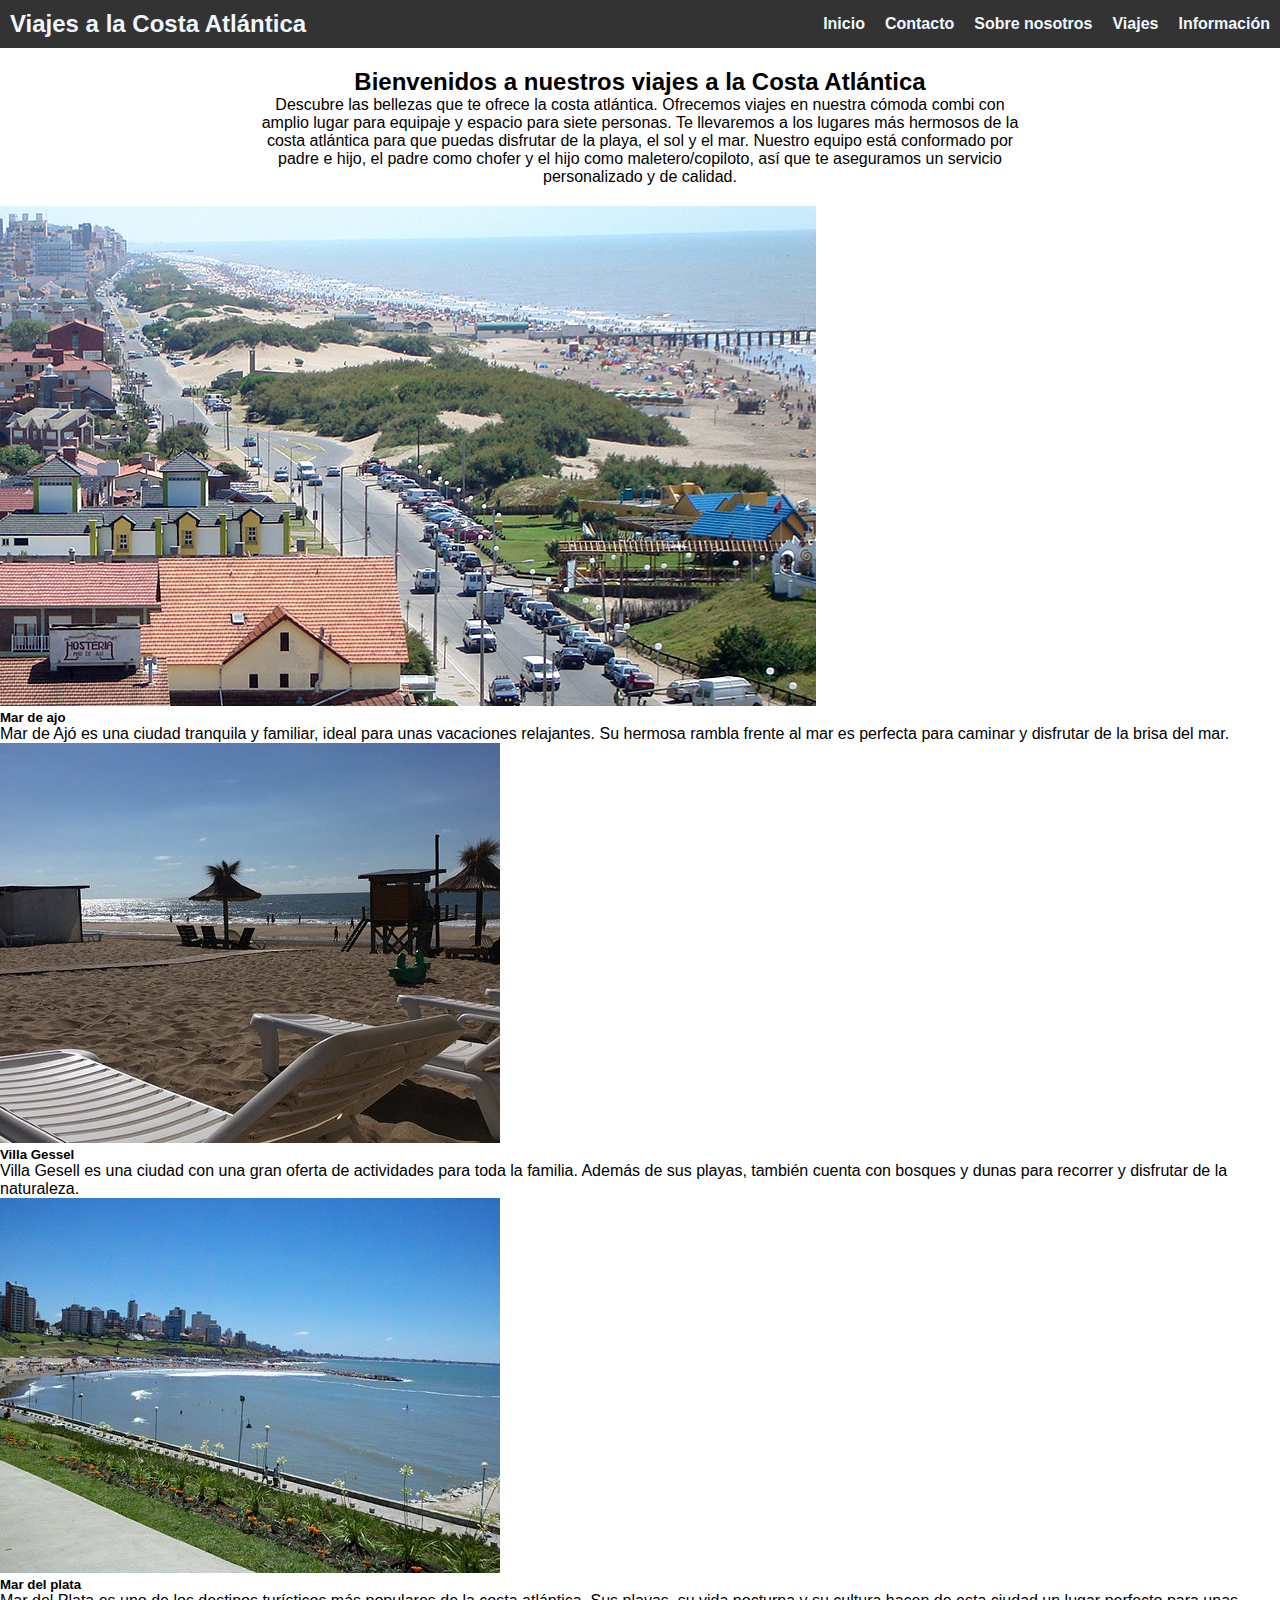
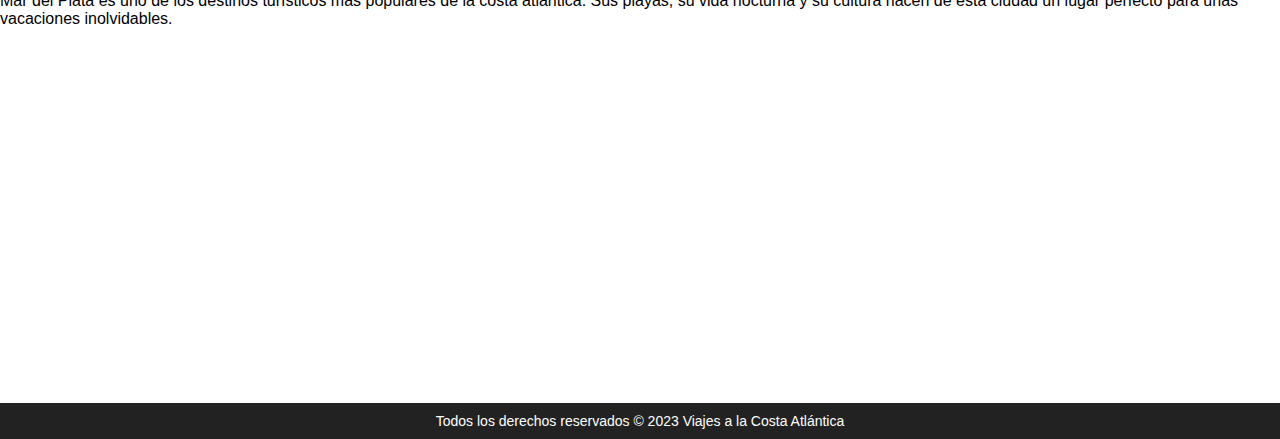
==== index.html @ 98f25d36 "first commit" ====
<!DOCTYPE html>
<html lang="es">
<head>
    <meta charset="UTF-8">
    <meta name="viewport" content="width=device-width, initial-scale=1.0">
    <title>Viajes a la Costa Atlántica</title>
    <link rel="stylesheet" href="scss/styles.css">
    <link rel="stylesheet" href="css/bootstrap.css">
</head>
<body>
    <header class="encabezado">
        <h1 id="titulo">Viajes a la Costa Atlántica</h1>
        <nav class="barraDeNavegacion" >
            <ul class="barraDeNavegacion">
                <li><a href="index.html">Inicio</a></li>
                <li><a href="paginas/contacto.html">Contacto</a></li>
                <li><a href="paginas/sobre-nosotros.html">Sobre nosotros</a></li>
                <li><a href="paginas/viajes.html">Viajes</a></li>
                <li><a href="paginas/informacion.html">Información</a></li>
            </ul>
        </nav>
    </header>

    <main>
        <section class="contenedor">
            <h2>Bienvenidos a nuestros viajes a la Costa Atlántica</h2>
            <p>Descubre las bellezas que te ofrece la costa atlántica. Ofrecemos viajes en nuestra cómoda combi con amplio lugar para equipaje y espacio para siete personas. Te llevaremos a los lugares más hermosos de la costa atlántica para que puedas disfrutar de la playa, el sol y el mar. Nuestro equipo está conformado por padre e hijo, el padre como chofer y el hijo como maletero/copiloto, así que te aseguramos un servicio personalizado y de calidad.</p>
        </section>
        <div class="row row-cols-1 row-cols-md-3 g-4">
            <div class="col">
              <div class="card h-100">
                <img src="imagenes/mar-de-ajo.jpg" class="card-img-top" alt="...">
                <div class="card-body">
                  <h5 class="card-title">Mar de ajo</h5>
                  <p class="card-text">Mar de Ajó es una ciudad tranquila y familiar, ideal para unas vacaciones relajantes. Su hermosa rambla frente al mar es perfecta para caminar y disfrutar de la brisa del mar.</p>
                </div>
                <div class="card-footer">
                  
                </div>
              </div>
            </div>
            <div class="col">
              <div class="card h-100">
                <img src="imagenes/villa-gessel.jpg" class="card-img-top" alt="...">
                <div class="card-body">
                  <h5 class="card-title">Villa Gessel</h5>
                  <p class="card-text">Villa Gesell es una ciudad con una gran oferta de actividades para toda la familia. Además de sus playas, también cuenta con bosques y dunas para recorrer y disfrutar de la naturaleza.</p>
                </div>
                <div class="card-footer">
                  
                </div>
              </div>
            </div>
            <div class="col">
              <div class="card h-100">
                <img src="imagenes/mar-del-plata.jpg" class="card-img-top" alt="...">
                <div class="card-body">
                  <h5 class="card-title">Mar del plata</h5>
                  <p class="card-text">Mar del Plata es uno de los destinos turísticos más populares de la costa atlántica. Sus playas, su vida nocturna y su cultura hacen de esta ciudad un lugar perfecto para unas vacaciones inolvidables.</p>
                </div>
                <div class="card-footer">
                  
                </div>
              </div>
            </div>
          </div>
    </main>
   

    <footer>
        <p>Todos los derechos reservados © 2023 Viajes a la Costa Atlántica</p>
    </footer>
</body>
</html>
---- scss/styles.css ----
@charset "UTF-8";
/* Estilos generales */
* {
  box-sizing: border-box;
  margin: 0;
  padding: 0;
}

body {
  font-family: Arial, sans-serif;
}

/* Encabezado */
.encabezado {
  background-color: #333;
  color: aliceblue;
  display: flex;
  padding: 10px;
  align-items: center;
  justify-content: space-between;
}
.encabezado #titulo {
  font-size: 24px;
}

/* Barra de navegación */
.barraDeNavegacion {
  display: flex;
  align-items: center;
  justify-content: space-between;
  flex-wrap: wrap;
  /* Media queries para el navbar responsive */
}
.barraDeNavegacion li {
  margin: 0;
  padding: 0;
  display: inline-block;
}
.barraDeNavegacion a {
  color: aliceblue;
  text-decoration: none;
  margin-left: 20px;
  font-weight: bold;
  transition: all 0.3s ease;
  display: flex;
}
.barraDeNavegacion a:active, .barraDeNavegacion a:hover {
  color: #f9c22e;
  transform: scale(1.1);
}
@media screen and (max-width: 768px) {
  .barraDeNavegacion .encabezado {
    flex-direction: column;
    align-items: flex-start;
    padding: 10px;
  }
  .barraDeNavegacion #titulo {
    margin-bottom: 10px;
  }
  .barraDeNavegacion .barraDeNavegacion {
    flex-direction: column;
    align-items: flex-start;
  }
  .barraDeNavegacion li {
    margin-bottom: 10px;
  }
  .barraDeNavegacion a {
    margin-left: 0;
  }
}
/* Estilos adicionales para tarjetas */
.contenedor3 li:hover {
    transform: translateY(-5px);
    box-shadow: 0 4px 8px rgba(0, 0, 0, 0.1);
    transition: transform 0.3s ease, box-shadow 0.3s ease;
  }

/* Contenedor */
.contenedor {
  max-width: 800px;
  margin: 0 auto;
  padding: 20px;
  text-align: center;
}

/* Estilos para contenedor2 */
.contenedor2 {
  padding: 40px;
  text-align: center;
}
.contenedor2 h2 {
  color: #333;
  font-size: 24px;
  margin-bottom: 10px;
}
.contenedor2 p {
  color: #666;
  font-size: 16px;
  margin-bottom: 20px;
}

/* Estilos para contenedor3 */
.contenedor3 {
  padding: 40px;
  text-align: center;
}
.contenedor3 h2 {
  color: #333;
  font-size: 24px;
  margin-bottom: 20px;
}
.contenedor3 ul {
  display: grid;
  grid-template-columns: repeat(auto-fit, minmax(250px, 1fr));
  grid-gap: 40px;
  list-style: none;
  padding: 0;
  margin: 0;
}
.contenedor3 li {
  background-color: #fff;
  border-radius: 5px;
  padding: 20px;
  display: flex;
  flex-direction: column;
  justify-content: space-between;
  align-items: center;
  box-shadow: 0 2px 4px rgba(0, 0, 0, 0.1);
}
.contenedor3 li img {
  width: 100%;
  max-width: 200px;
  border-radius: 5px;
  margin-bottom: 10px;
}
.contenedor3 li h3 {
  color: #333;
  font-size: 18px;
  margin-bottom: 10px;
}
.contenedor3 li p {
  color: #666;
  font-size: with no response max tokens limit reached 16px;
  margin-bottom: 10px;
}

/* Estilos para contenedor4 */
.contenedor4 {
  padding: 40px;
  text-align: center;
}
.contenedor4 h2 {
  color: #333;
  font-size: 24px;
  margin-bottom: 20px;
}
.contenedor4 .formulario {
  max-width: 400px;
  margin: 0 auto;
}
.contenedor4 .formulario label {
  display: block;
  margin-bottom: 10px;
}
.contenedor4 .formulario input {
  width: 100%;
  padding: 10px;
  border-radius: 5px;
  border: 1px solid #ccc;
  margin-bottom: 20px;
}
.contenedor4 .formulario button {
  background-color: #333;
  color: aliceblue;
  padding: 10px 20px;
  border-radius: 5px;
  border: none;
  cursor: pointer;
  transition: all 0.3s ease;
}
.contenedor4 .formulario button:hover {
  background-color: #f9c22e;
}
/* Destinos */
.destinos {
    max-width: 1500px;
    margin: 0 auto;
    text-align: center;
  }
  
  .destinos h2 {
    margin-bottom: 30px;
    font-size: 2.5rem;
    animation: pulse 1s ease infinite alternate;
  }
  
  .lugaresTuristicos {
    list-style: none;
    padding: 0;
    margin: 0;
    display: flex;
    flex-wrap: wrap;
    justify-content: space-between;
  }
  
  .lugaresTuristicos li {
    flex-basis: 31%;
    margin-bottom: 40px;
    padding: 20px;
    box-shadow: 0 0 10px rgba(0, 0, 0, 0.1);
    animation: slideIn 1s ease;
  }
  
  .lugaresTuristicos img {
    max-width: 100%;
  }
  
  .lugaresTuristicos h3 {
    margin-top: 20px;
    font-size: 1.5rem;
    animation: fadeIn 1s ease;
  }
  
  .lugaresTuristicos p {
    margin-top: 10px;
    font-size: 1.1rem;
    animation: fadeIn 1s ease;
  }/* Información de contacto */
.infoDeContacto {
    text-align: center;
    padding: 20px;
  }
  
  .infoDeContacto h2 {
    font-size: 32px;
    margin-bottom: 20px;
    color: #333;
    animation: fadeIn 1s ease-in-out forwards;
  }
  
  .infoDeContacto ul {
    list-style: none;
    padding: 0;
  }
  
  .infoDeContacto li {
    display: flex;
    align-items: center;
    margin-bottom: 15px;
    animation: slideIn 1s ease-in-out forwards;
  }
  
  .infoDeContacto img {
    width: 60px;
    height: 60px;
    margin-right: 15px;
    border-radius: 50%;
    box-shadow: 0 2px 5px rgba(0, 0, 0, 0.1);
  }
  
  .infoDeContacto p {
    margin: 0;
    font-size: 18px;
    color: #555;
  }
  
  /* Animaciones */
  @keyframes fadeIn {
    0% {
      opacity: 0;
      transform: translateY(10px);
    }
    100% {
      opacity: 1;
      transform: translateY(0);
    }
  }
  
  @keyframes slideIn {
    0% {
      opacity: 0;
      transform: translateX(-20px);
    }
    100% {
      opacity: 1;
      transform: translateX(0);
    }
  }
  
  @keyframes pulse {
    from {
      transform: scale(1);
    }
    to {
      transform: scale(1.1);
    }
  }/* Estilos para viajes-costa-argentina */
.viajes-costa-argentina {
    display: grid;
    grid-template-columns: repeat(auto-fit, minmax(250px, 1fr));
    grid-gap: 40px;
    list-style: none;
    padding: 0;
    margin: 0;
  }
  
  .viajes-costa-argentina li {
    background-color: #ffffff;
    border-radius: 5px;
    padding: 20px;
    display: flex;
    flex-direction: column;
    justify-content: space-between;
    align-items: center;
    box-shadow: 0 2px 4px rgba(7, 7, 7, 0.1);
  }
  
  .viajes-costa-argentina li img {
    width: 100%;
    max-width: 200px;
    border-radius: 5px;
    margin-bottom: 10px;
  }
  
  .viajes-costa-argentina li h3 {
    color: #333;
    font-size: 18px;
    margin-bottom: 10px;
  }
  
  .viajes-costa-argentina li p {
    color: #666;
    font-size: 14px;
    margin: 0;
  }
  
  /* Estilos adicionales para tarjetas */
  .viajes-costa-argentina li:hover {
    transform: translateY(-5px);
    box-shadow: 0 4px 8px rgba(0, 0, 0, 0.1);
    transition: transform 0.3s ease, box-shadow 0.3s ease;
  }/* Contacto */
.contacto {
    padding: 40px;
    text-align: center;
  }
  
  .contacto h2 {
    color: #333;
    font-size: 24px;
    margin-bottom: 10px;
  }
  
  .contacto p {
    color: #666;
    font-size: 16px;
    margin-bottom: 20px;
  }
  
  .contacto a {
    background-color: #333;
    color: #fff;
    text-decoration: none;
    padding: 10px 20px;
    border-radius: 5px;
    font-size: 18px;
    transition: background-color 0.3s ease;
  }
  
  .contacto a:hover {
    background-color: #555;
  }
  
  /* Formulario */
  .form-container {
    max-width: 400px;
    margin: 0 auto;
    padding: 20px;
    border: 1px solid #ccc;
    border-radius: 5px;
  }
  
  .mb-3 {
    margin-bottom: 15px;
  }
  
  .form-label {
    display: block;
    font-weight: bold;
    margin-bottom: 5px;
  }
  
  .form-control {
    width: 100%;
    padding: 8px;
    border-radius: 3px;
    border: 1px solid #ccc;
    box-sizing: border-box;
  }
  
  #exampleFormControlInput1 {
    height: 30px;
  }
  
  #exampleFormControlTextarea1 {
    resize: vertical;
  }
  
  .btn-submit {
    background-color: #333;
    color: #fff;
    padding: 10px 20px;
    border: none;
    border-radius: 5px;
    font-size: 16px;
    cursor: pointer;
  }
  
  .btn-submit:hover {
    background-color: #555;
  }
  
  /* Footer */
  footer {
    background-color: #222;
    color: #fff;
    padding: 10px;
    text-align: center;
    font-size: 14px;
    animation: fadeUp 1s ease;
    margin-top: 375px;
  }
  /*# sourceMappingURL=styles.css.map */
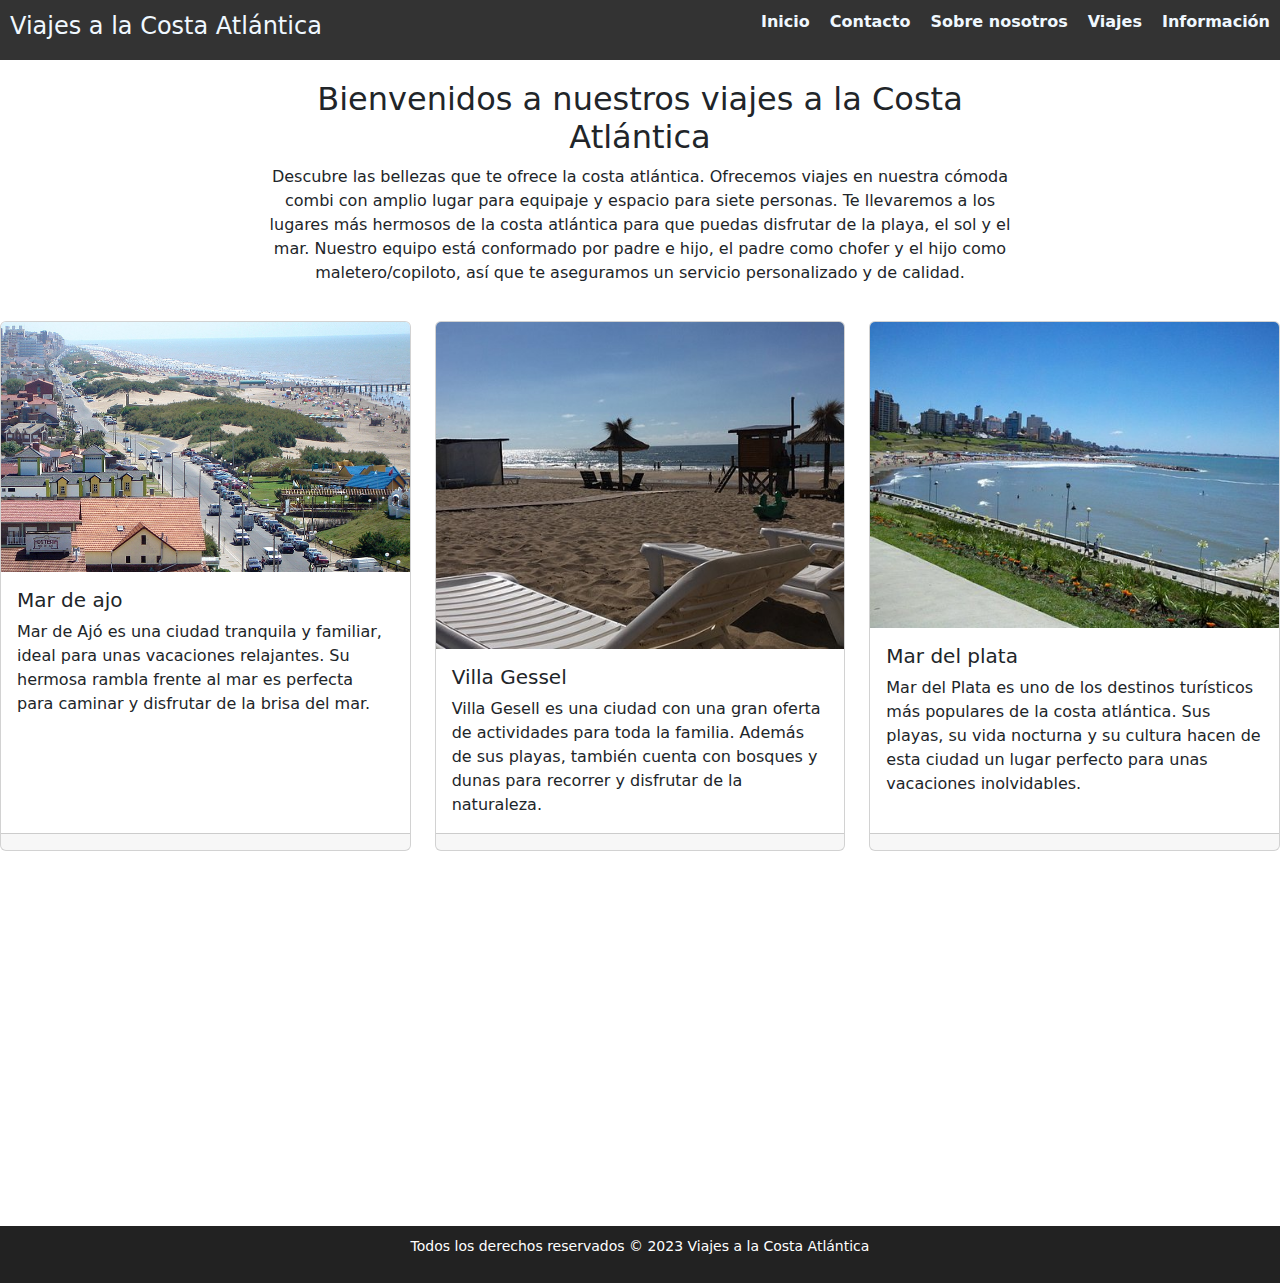
==== commit fb06aaf5: "Update index.html" ====
--- a/index.html
+++ b/index.html
@@ -5,7 +5,10 @@
     <meta name="viewport" content="width=device-width, initial-scale=1.0">
     <title>Viajes a la Costa Atlántica</title>
     <link rel="stylesheet" href="scss/styles.css">
-    <link rel="stylesheet" href="css/bootstrap.css">
+    <link rel="stylesheet" href="bs/bootstrap.css">
+    <meta name="description" content="Descubre junto a nosotros la maravillosa costa atlántica en nuestros viajes familiares. Somos una empresa familiar, formada por padre e hijo, dedicada a brindarte experiencias inolvidables. Con amplio lugar y capacidad, te ofrecemos la posibilidad de disfrutar de hermosas playas, actividades emocionantes y la compañía de tu mascota. ¡Ven y crea recuerdos inolvidables en nuestras aventuras costeras!">
+    <meta name="keywords" content="viajes costa atlántica, turismo costa atlántica, playas costa atlántica, destinos costa atlántica, vacaciones costa atlántica, actividades costa atlántica, hoteles costa atlántica, gastronomía costa atlántica, atracciones costa atlántica, clima costa atlántica, cultura costa atlántica, surf costa atlántica, naturaleza costa atlántica, paisajes costa atlántica, viajes en familia costa atlántica">
+
 </head>
 <body>
     <header class="encabezado">
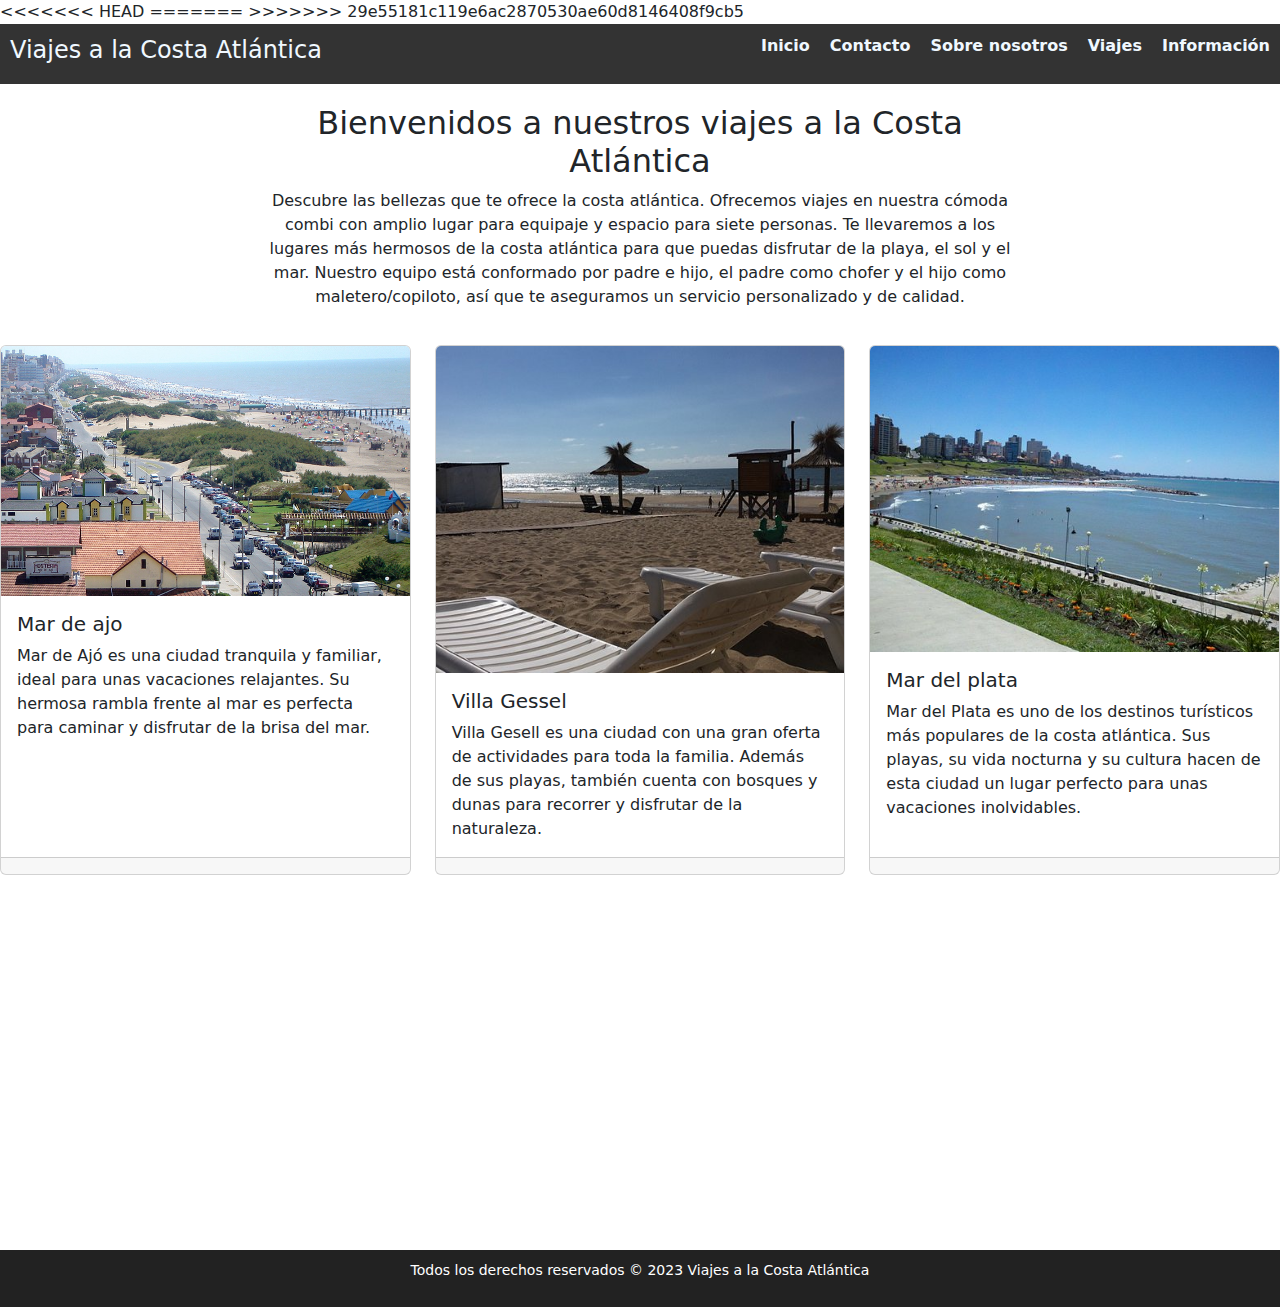
==== commit 3aef2692: "cambios" ====
--- a/index.html
+++ b/index.html
@@ -4,11 +4,16 @@
     <meta charset="UTF-8">
     <meta name="viewport" content="width=device-width, initial-scale=1.0">
     <title>Viajes a la Costa Atlántica</title>
+<<<<<<< HEAD
+    <link rel="stylesheet" href="scss/style.css">
+    <link rel="stylesheet" href="bs/bootstrap.css">
+=======
     <link rel="stylesheet" href="scss/styles.css">
     <link rel="stylesheet" href="bs/bootstrap.css">
     <meta name="description" content="Descubre junto a nosotros la maravillosa costa atlántica en nuestros viajes familiares. Somos una empresa familiar, formada por padre e hijo, dedicada a brindarte experiencias inolvidables. Con amplio lugar y capacidad, te ofrecemos la posibilidad de disfrutar de hermosas playas, actividades emocionantes y la compañía de tu mascota. ¡Ven y crea recuerdos inolvidables en nuestras aventuras costeras!">
     <meta name="keywords" content="viajes costa atlántica, turismo costa atlántica, playas costa atlántica, destinos costa atlántica, vacaciones costa atlántica, actividades costa atlántica, hoteles costa atlántica, gastronomía costa atlántica, atracciones costa atlántica, clima costa atlántica, cultura costa atlántica, surf costa atlántica, naturaleza costa atlántica, paisajes costa atlántica, viajes en familia costa atlántica">
 
+>>>>>>> 29e55181c119e6ac2870530ae60d8146408f9cb5
 </head>
 <body>
     <header class="encabezado">
--- a/scss/style.css
+++ b/scss/style.css
@@ -0,0 +1,388 @@
+@charset "UTF-8";
+/* Variables */
+/* Estilos generales */
+* {
+  box-sizing: border-box;
+  margin: 0;
+  padding: 0;
+}
+
+body {
+  font-family: Arial, sans-serif;
+}
+
+/* Encabezado */
+.encabezado {
+  background-color: #333;
+  color: aliceblue;
+  display: flex;
+  padding: 10px;
+  align-items: center;
+  justify-content: space-between;
+}
+.encabezado #titulo {
+  font-size: 24px;
+}
+
+/* Barra de navegación */
+.barraDeNavegacion {
+  display: flex;
+  align-items: center;
+  justify-content: space-between;
+  flex-wrap: wrap;
+}
+.barraDeNavegacion li {
+  margin: 0;
+  padding: 0;
+  display: inline-block;
+}
+.barraDeNavegacion a {
+  color: aliceblue;
+  text-decoration: none;
+  margin-left: 20px;
+  font-weight: bold;
+  transition: all 0.3s ease;
+  display: flex;
+}
+.barraDeNavegacion a:active, .barraDeNavegacion a:hover {
+  color: #f9c22e;
+  transform: scale(1.1);
+}
+
+/* Media queries para el navbar responsive */
+@media screen and (max-width: 768px) {
+  .encabezado {
+    flex-direction: column;
+    align-items: flex-start;
+    padding: 10px;
+  }
+  .encabezado #titulo {
+    margin-bottom: 10px;
+  }
+  .barraDeNavegacion {
+    flex-direction: column;
+    align-items: flex-start;
+  }
+  .barraDeNavegacion li {
+    margin-bottom: 10px;
+  }
+  .barraDeNavegacion a {
+    margin-left: 0;
+  }
+}
+/* Contenedor */
+.contenedor {
+  max-width: 800px;
+  margin: 0 auto;
+  padding: 20px;
+  text-align: center;
+}
+
+/* Estilos para contenedor2 */
+.contenedor2 {
+  padding: 40px;
+  text-align: center;
+}
+.contenedor2 h2 {
+  color: #333;
+  font-size: 24px;
+  margin-bottom: 10px;
+}
+.contenedor2 p {
+  color: #666;
+  font-size: 16px;
+  margin-bottom: 20px;
+}
+
+/* Estilos para contenedor3 */
+.contenedor3 {
+  padding: 40px;
+  text-align: center;
+}
+.contenedor3 h2 {
+  color: #333;
+  font-size: 24px;
+  margin-bottom: 20px;
+}
+.contenedor3 ul {
+  display: grid;
+  grid-template-columns: repeat(auto-fit, minmax(250px, 1fr));
+  grid-gap: 40px;
+  list-style: none;
+  padding: 0;
+  margin: 0;
+}
+.contenedor3 li {
+  background-color: #fff;
+  border-radius: 5px;
+  padding: 20px;
+  display: flex;
+  flex-direction: column;
+  justify-content: space-between;
+  align-items: center;
+  box-shadow: 0 2px 4px rgba(0, 0, 0, 0.1);
+}
+.contenedor3 li img {
+  width: 100%;
+  max-width: 200px;
+  border-radius: 5px;
+  margin-bottom: 10px;
+}
+.contenedor3 li h3 {
+  color: #333;
+  font-size: 18px;
+  margin-bottom: 10px;
+}
+.contenedor3 li p {
+  color: #666;
+  font-size: 14px;
+  margin: 0;
+}
+.contenedor3 li:hover {
+  transform: translateY(-5px);
+  box-shadow: 0 4px 8px rgba(0, 0, 0, 0.1);
+  transition: transform 0.3s ease, box-shadow 0.3s ease;
+}
+.contenedor3 li:first-child {
+  margin-left: 0;
+}
+.contenedor3 li:last-child {
+  margin-right: 0;
+}
+
+/* Media queries */
+@media (max-width: 768px) {
+  .contenedor3 ul {
+    grid-template-columns: 1fr;
+  }
+}
+/* Animaciones */
+@keyframes fadeIn {
+  from {
+    opacity: 0;
+    transform: translateY(10px);
+  }
+  to {
+    opacity: 1;
+    transform: translateY(0);
+  }
+}
+@keyframes slideIn {
+  from {
+    opacity: 0;
+    transform: translateY(-50%);
+  }
+  to {
+    opacity: 1;
+    transform: translateY(0);
+  }
+}
+@keyframes fadeUp {
+  from {
+    opacity: 0;
+    transform: translateY(20px);
+  }
+  to {
+    opacity: 1;
+    transform: translateY(0);
+  }
+}
+/* Destinos */
+.destinos {
+  max-width: 1500px;
+  margin: 0 auto;
+  text-align: center;
+}
+.destinos h2 {
+  margin-bottom: 30px;
+  font-size: 2.5rem;
+  animation: pulse 1s ease infinite alternate;
+}
+.destinos .lugaresTuristicos {
+  list-style: none;
+  padding: 0;
+  margin: 0;
+  display: flex;
+  flex-wrap: wrap;
+  justify-content: space-between;
+}
+.destinos .lugaresTuristicos li {
+  flex-basis: 31%;
+  margin-bottom: 40px;
+  padding: 20px;
+  box-shadow: 0 0 10px rgba(0, 0, 0, 0.1);
+  animation: slideIn 1s ease;
+}
+.destinos .lugaresTuristicos li img {
+  max-width: 100%;
+}
+.destinos .lugaresTuristicos li h3 {
+  margin-top: 20px;
+  font-size: 1.5rem;
+  animation: fadeIn 1s ease;
+}
+.destinos .lugaresTuristicos li p {
+  margin-top: 10px;
+  font-size: 1.1rem;
+  animation: fadeIn 1s ease;
+}
+
+/* Información de contacto */
+.infoDeContacto {
+  text-align: center;
+  padding: 20px;
+}
+.infoDeContacto h2 {
+  font-size: 32px;
+  margin-bottom: 20px;
+  color: #333;
+  animation: fadeIn 1s ease-in-out forwards;
+}
+.infoDeContacto ul {
+  list-style: none;
+  padding: 0;
+}
+.infoDeContacto ul li {
+  display: flex;
+  align-items: center;
+  margin-bottom: 15px;
+  animation: slideIn 1s ease-in-out forwards;
+}
+.infoDeContacto ul li img {
+  width: 60px;
+  height: 60px;
+  margin-right: 15px;
+  border-radius: 50%;
+  box-shadow: 0 2px 5px rgba(0, 0, 0, 0.1);
+}
+.infoDeContacto ul li p {
+  margin: 0;
+  font-size: 18px;
+  color: #555;
+}
+
+/* Viajes Costa Argentina */
+.viajes-costa-argentina {
+  display: grid;
+  grid-template-columns: repeat(auto-fit, minmax(250px, 1fr));
+  grid-gap: 40px;
+  list-style: none;
+  padding: 0;
+  margin: 0;
+}
+.viajes-costa-argentina li {
+  background-color: #ffffff;
+  border-radius: 5px;
+  padding: 20px;
+  display: flex;
+  flex-direction: column;
+  justify-content: space-between;
+  align-items: center;
+  box-shadow: 0 2px 4px rgba(7, 7, 7, 0.1);
+}
+.viajes-costa-argentina li img {
+  width: 100%;
+  max-width: 200px;
+  border-radius: 5px;
+  margin-bottom: 10px;
+}
+.viajes-costa-argentina li h3 {
+  color: #333;
+  font-size: 18px;
+  margin-bottom: 10px;
+}
+.viajes-costa-argentina li p {
+  color: #666;
+  font-size: 14px;
+  margin: 0;
+}
+.viajes-costa-argentina li:hover {
+  transform: translateY(-5px);
+  box-shadow: 0 4px 8px rgba(0, 0, 0, 0.1);
+  transition: transform 0.3s ease, box-shadow 0.3s ease;
+}
+
+/* Contacto */
+.contacto {
+  padding: 40px;
+  text-align: center;
+}
+.contacto h2 {
+  color: #333;
+  font-size: 24px;
+  margin-bottom: 10px;
+}
+.contacto p {
+  color: #666;
+  font-size: 16px;
+  margin-bottom: 20px;
+}
+.contacto a {
+  background-color: #333;
+  color: #fff;
+  text-decoration: none;
+  padding: 10px 20px;
+  border-radius: 5px;
+  font-size: 18px;
+  transition: background-color 0.3s ease;
+}
+.contacto a:hover {
+  background-color: #555;
+}
+
+/* Formulario */
+.form-container {
+  max-width: 400px;
+  margin: 0 auto;
+  padding: 20px;
+  border: 1px solid #ccc;
+  border-radius: 5px;
+}
+
+.mb-3 {
+  margin-bottom: 15px;
+}
+
+.form-label {
+  display: block;
+  font-weight: bold;
+  margin-bottom: 5px;
+}
+
+.form-control {
+  width: 100%;
+  padding: 8px;
+  border-radius: 3px;
+  border: 1px solid #ccc;
+  box-sizing: border-box;
+}
+.form-control#exampleFormControlInput1 {
+  height: 30px;
+}
+.form-control#exampleFormControlTextarea1 {
+  resize: vertical;
+}
+
+.btn-submit {
+  background-color: #333;
+  color: #fff;
+  padding: 10px 20px;
+  border: none;
+  border-radius: 5px;
+  font-size: 16px;
+  cursor: pointer;
+}
+.btn-submit:hover {
+  background-color: #555;
+}
+
+/* Footer */
+footer {
+  background-color: #222;
+  color: #fff;
+  padding: 10px;
+  text-align: center;
+  font-size: 14px;
+  animation: fadeUp 1s ease;
+  margin-top: 375px;
+}/*# sourceMappingURL=style.css.map */